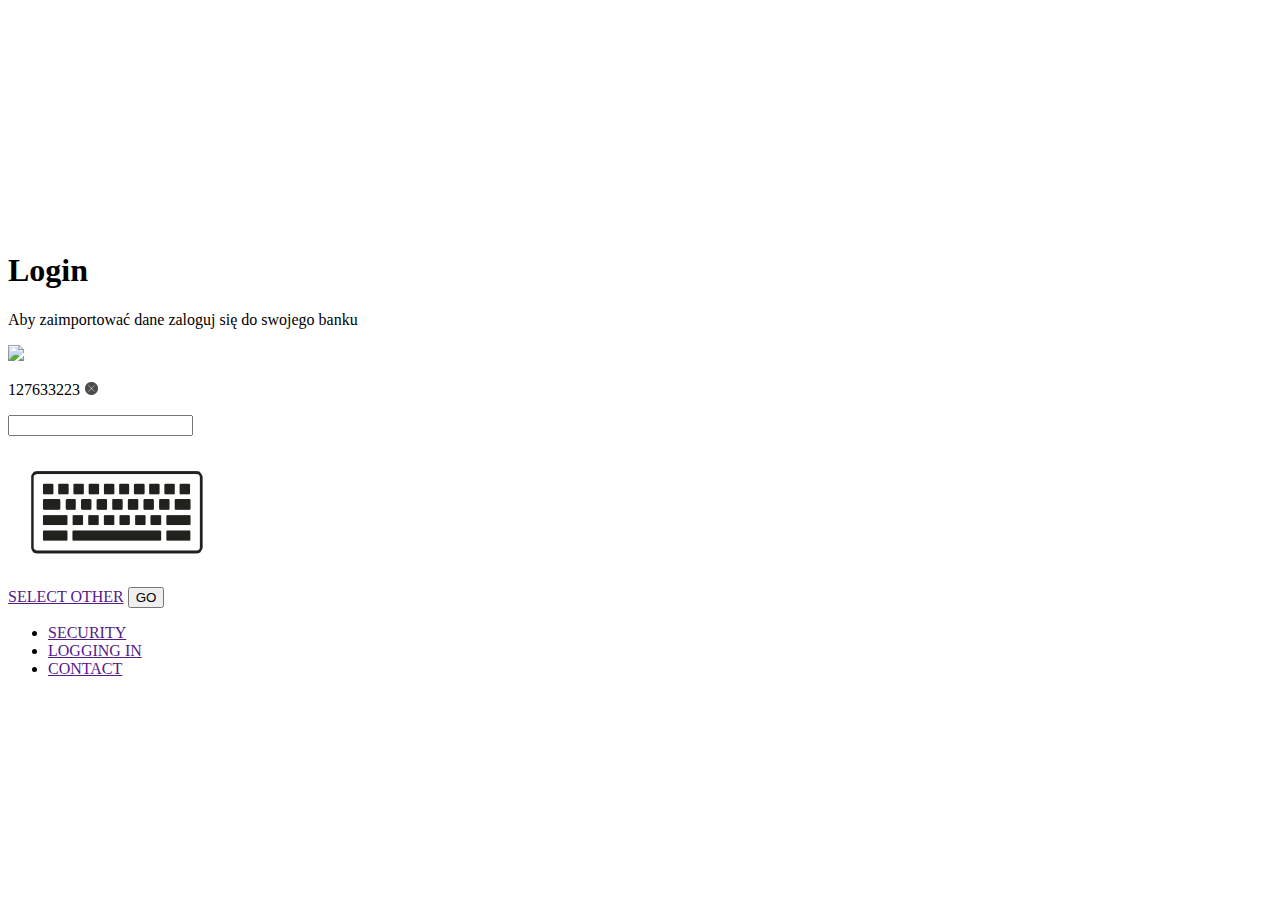
==== index.html @ 697ca09e "Create first crappy login page" ====
<!doctype html>
<html class="no-js" lang="en">
<head>
  <meta charset="utf-8">
  <meta http-equiv="x-ua-compatible" content="ie=edge">
  <meta name="viewport" content="width=device-width, initial-scale=1.0">
  <title>efi3 login</title>
  <link rel="stylesheet" href="css/app.css">
</head>

<body>

  <div class="container">
    <div class="row">
      <div class="columns small-12 medium-2 medium-offset-1 large-1 large-offset-3 logo">
        <img src="etc/ef_log.png"/>
      </div>

      <div class="columns small-12 medium-6 large-4 end login_field">

        <div class="login_panel">
          <h1>Login</h1>
          <p>Aby zaimportować dane zaloguj się do swojego banku</p>

          <div class="frame">
            <img src="http://placekitten.com/g/70/70" class="user_icon"/>
            <p class="user_number">127633223 <a href=""><img src="etc/cross.png" class="icon"/></a></p>
            <div class="row">
            <div class="columns small-10">
            <input>
            </div>
            <div class="columns small-2">
            <a href="" class="icon"><img src="etc/keyboard.png"/></a>
            </div>
            </div>
            <a href="">SELECT OTHER</a>
            <button type="submit">
              GO
            </button>

          </div>

        </div>  

        <nav>
          <ul>
            <li><a href="">SECURITY</a></li>
            <li><a href="">LOGGING IN</a></li>
            <li><a href="">CONTACT</a></li>
          </ul>
        </nav>

      </div>
    </div>
  </div>

  <script src="bower_components/jquery/dist/jquery.js"></script>
  <script src="bower_components/what-input/dist/what-input.js"></script>
  <script src="bower_components/foundation-sites/dist/js/foundation.js"></script>
  <script src="js/app.js"></script>

</body>
</html>
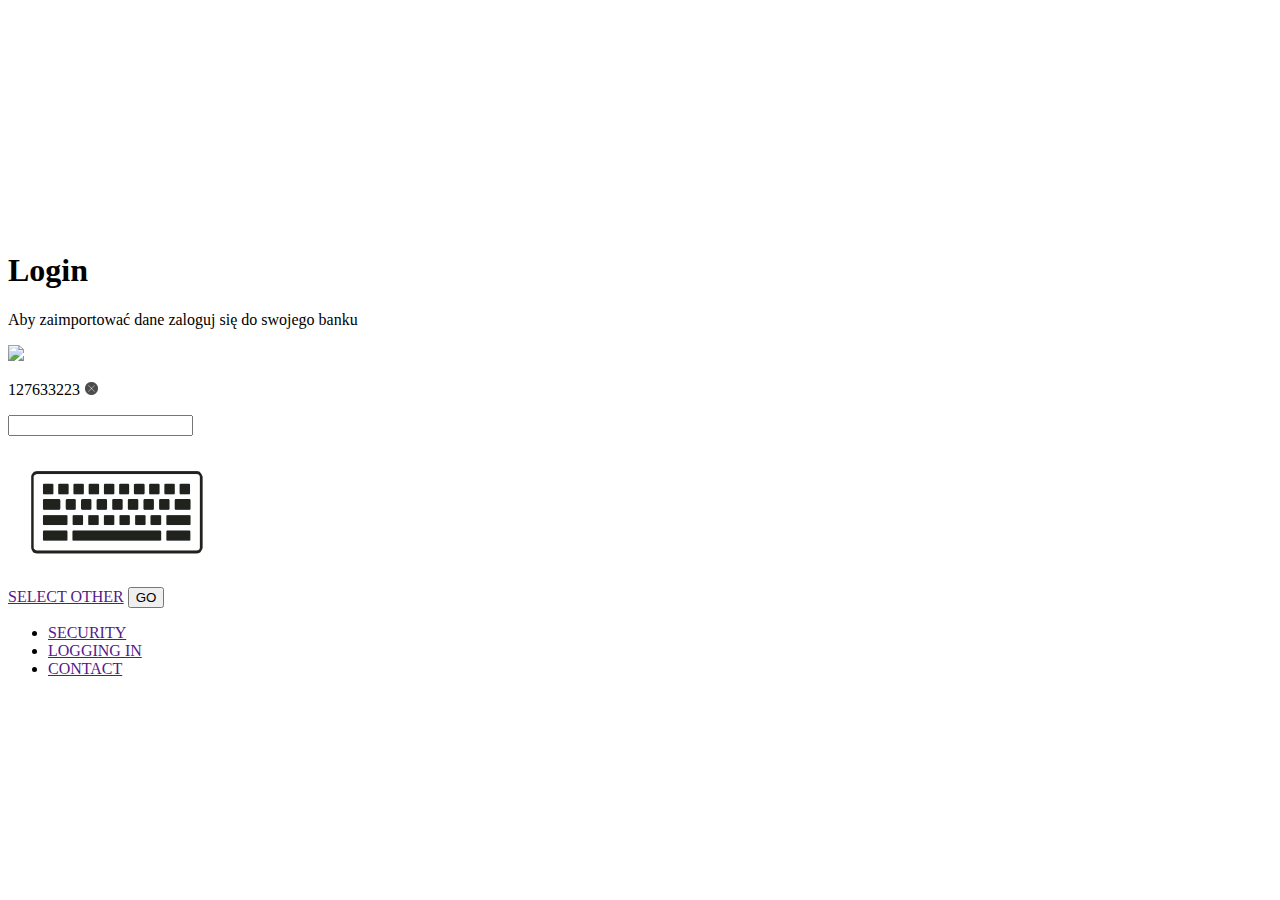
==== commit 4b22a038: "Tidied scss file" ====
--- a/index.html
+++ b/index.html
@@ -12,17 +12,17 @@
 
   <div class="container">
     <div class="row">
-      <div class="columns small-12 medium-2 medium-offset-1 large-1 large-offset-3 logo">
+      <div class="columns small-12 medium-2 medium-offset-1 large-1 large-offset-3 login_logo">
         <img src="etc/ef_log.png"/>
       </div>
 
-      <div class="columns small-12 medium-6 large-4 end login_field">
+      <div class="columns small-12 medium-6 large-4 end">
 
         <div class="login_panel">
           <h1>Login</h1>
           <p>Aby zaimportować dane zaloguj się do swojego banku</p>
 
-          <div class="frame">
+          <div class="login_frame">
             <img src="http://placekitten.com/g/70/70" class="user_icon"/>
             <p class="user_number">127633223 <a href=""><img src="etc/cross.png" class="icon"/></a></p>
             <div class="row">
